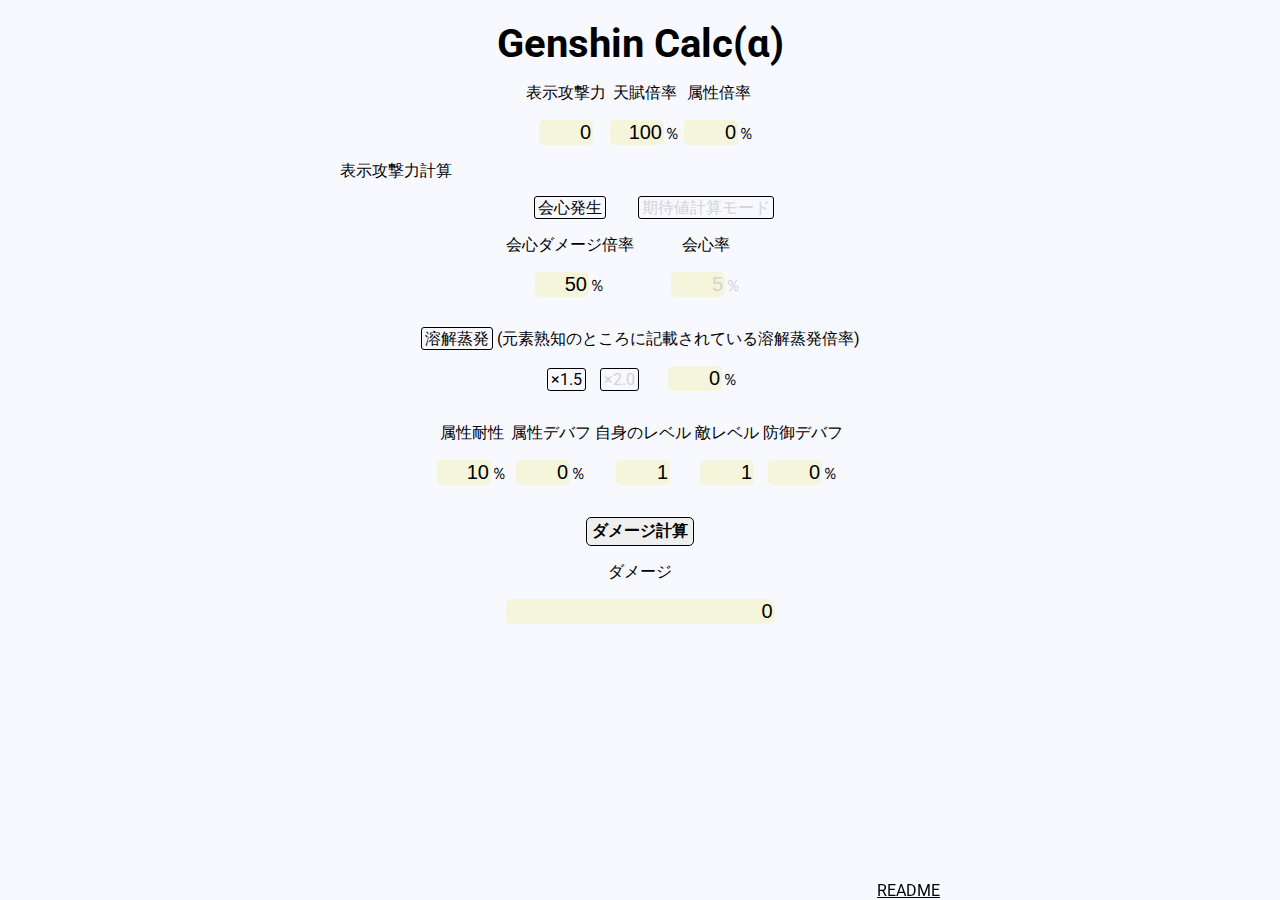
==== docs/index.html @ 56619ca8 "move docs" ====
<!DOCTYPE html>
<html lang="ja">
<head>
    <meta charset="UTF-8">
    <meta name="viewport" content="width=device-width, initial-scale=1.0">
    <link rel="preconnect" href="https://fonts.gstatic.com">
    <link href="https://fonts.googleapis.com/css2?family=Roboto:wght@100;300;400;700;900&display=swap" rel="stylesheet">
    <link rel="stylesheet" href="stylesheet.css">
    <title>GenshinCalc</title>
</head>
<body>
    <header>
        Genshin Calc(α)
    </header>
    <form action="">
            
        <div class="inputs main">
            <div class = "input">
                <p><label for="displayATK">表示攻撃力</label></p>
                <p><input type="number" id="displayATK" value="0"></p>
            </div>
            <div class="input">
                <p><label for="skillRate">天賦倍率</label></p>
                <p><input type="number" id="skillRate" value="100">％</p>
            </div>
            <div class="input">
                <p><label for="elementalRate">属性倍率</label></p>
                <p><input type="number" id="elementalRate" value="0">％</p>
            </div>
        </div>

        <details>
            <summary>表示攻撃力計算</summary>
            <div class="inputs base">
                <div class="input">
                    <p><label for="baseATK">基礎攻撃力</label></p>
                    <p><input type="number" id="baseATK" value="0"></p>
                </div>
                <p class="input"><br></p>
                <div class="input">
                    <p><label for="ATKrate">攻撃力倍率</label></p>
                    <p><input type="number" id="ATKrate" value="0">%</p>
                </div>
                <p class="input"><br></p>
                <div class="input">
                    <p><label for="ATKvalue">攻撃力固定値</label></p>
                    <p><input type="number" id="ATKvalue" value="0"></p>
                </div>
                <p><button id="displayCalc" type="button">表示攻撃力計算</button></p>
            </div>
        </details>
             

        <div class="inputs main">
            <div class="input">
                <p><label for="crit" id="critLabel">会心発生</label>
                    <input type="checkbox" name="" id="crit" checked></p>
                    <p><label for="critDmgRate">会心ダメージ倍率</label></p>
                <p><input type="number" id="critDmgRate" value="50">％</p>
            </div>
            <div class="input">
                <p><label for="mean" id="meanLabel">期待値計算モード</label>
                    <input type="checkbox" name="" id="mean"></p>
                    <p><label for="critRate">会心率</label></p>
                <p><input type="number" id="critRate" value="5">％</p>
            </div>
        </div>

        <div class="inputs main">
            <div class="input">
                <p><label for="VapoMelt" id="VMLabel">溶解蒸発</label>
                    (元素熟知のところに記載されている溶解蒸発倍率)
                    <input type="checkbox" name="" id="VapoMelt" checked>
                    </p>
                <p>
                    <label id="rate15"><input type="radio" name="VM" checked value="1.5">×1.5</label>
                    <label id="rate20"><input type="radio" name="VM" value="2.0" >×2.0</label>
                    <input type="number" id="VapoMeltRate" value="0">％</p>
            </div>
        </div>

        <div class="inputs main">
            <div class="input">
                <p><label for="resistance">属性耐性</label></p>
                <p><input type="number" id="resistance" value="10">％</p>
            </div>
            <div class="input">
                <p><label for="resDebuff">属性デバフ</label></p>
                <p><input type="number" id="resDebuff" value="0">％</p>
            </div>
            <div class="input">
                <p><label for="level">自身のレベル</label></p>
                <p><input type="number" id="level" value="1"></p>
            </div>
            <div class="input">
                <p><label for="enemyLv">敵レベル</label></p>
                <p><input type="number" id="enemyLv" value="1"></p>
            </div>

            <div class="input">
                <p><label for="defDebuff">防御デバフ</label></p>
                <p><input type="number" id="defDebuff" value="0">％</p>
            </div>
            
            <p><button id="dmgCalc" type="button">ダメージ計算</button></p>
        </div>

        <div class="inputs">
            <div>
                <p><label for="damage" id="damageLabel">ダメージ</label></p>
                <p><input type="number" id="damage" value="0"></p>
            </div>
        </div>
        
    </form>

    <footer>
       <a class="footerContents" href=" https://github.com/Tkg-tamagohan/GI_Calc/blob/master/README.md">README</a>
    </footer>
    <script src="https://ajax.googleapis.com/ajax/libs/jquery/3.4.1/jquery.min.js"></script>
    <script type="text/javascript" src="calc.js"></script>
</body>
</html>
---- docs/stylesheet.css ----
input[type="number"]::-webkit-outer-spin-button,
input[type="number"]::-webkit-inner-spin-button {
    -webkit-appearance: none;
    margin: 0;
}

a:link, a:visited, a:hover, a:active {
    color: black;

}

body {
    width: 600px;
    background-color: ghostwhite;
    margin: 0 auto;
    color: black;
    -webkit-user-select: none;
	   -moz-user-select: none;
	    -ms-user-select: none;
            user-select: none;
            font-family: 'Roboto','Meiryo', sans-serif;
    height: 100%;
}

header {
    text-align: center;
    width: 100%;
    padding-top: 20px;
    font-size: 40px;
    font-weight: bold;
    
}

footer {
    
    width: 600px;
    bottom: 0;
    position: fixed;
    text-align: right;
    
    height: auto;
}

summary {
    text-align: left;
    display: inline-block;
    
    cursor: pointer;
}

input {
    font-size: 20px;
    width: 50px;
    text-align: right;
    border: none;
    border-radius: 5px;
    background-color: beige;
    color: black;
}

button {
    padding: 3px;
    border-radius: 5px;
    border: 1px solid #000;
    font-weight: bold;
}

.input {
    text-align: center;
    display: inline-block;
    vertical-align: middle;
}

.inputs {
    text-align: center;
    margin: 0;
}



#critLabel, #VMLabel, #meanLabel {
    border-radius: 3px;
    cursor: pointer;
    border: 1px  solid black;
    padding: 1px 3px;
}

#crit, #VapoMelt,#mean {
    display: none;
}

#critRate, #meanLabel {
    color: lightgray;
}

#VapoMeltRate {
    margin-left: 20px;
}

#rate20, #rate15 {
    border: black solid 1px;
    padding: 1px 3px;
    border-radius: 3px;
    margin: auto 5px;
}

input[type="radio"] {
    width: auto;
    display: none;
}

#damage {
    width: auto;
}

#dmgCalc {
    font-size: 16px;
    padding: 3px 5px;
}
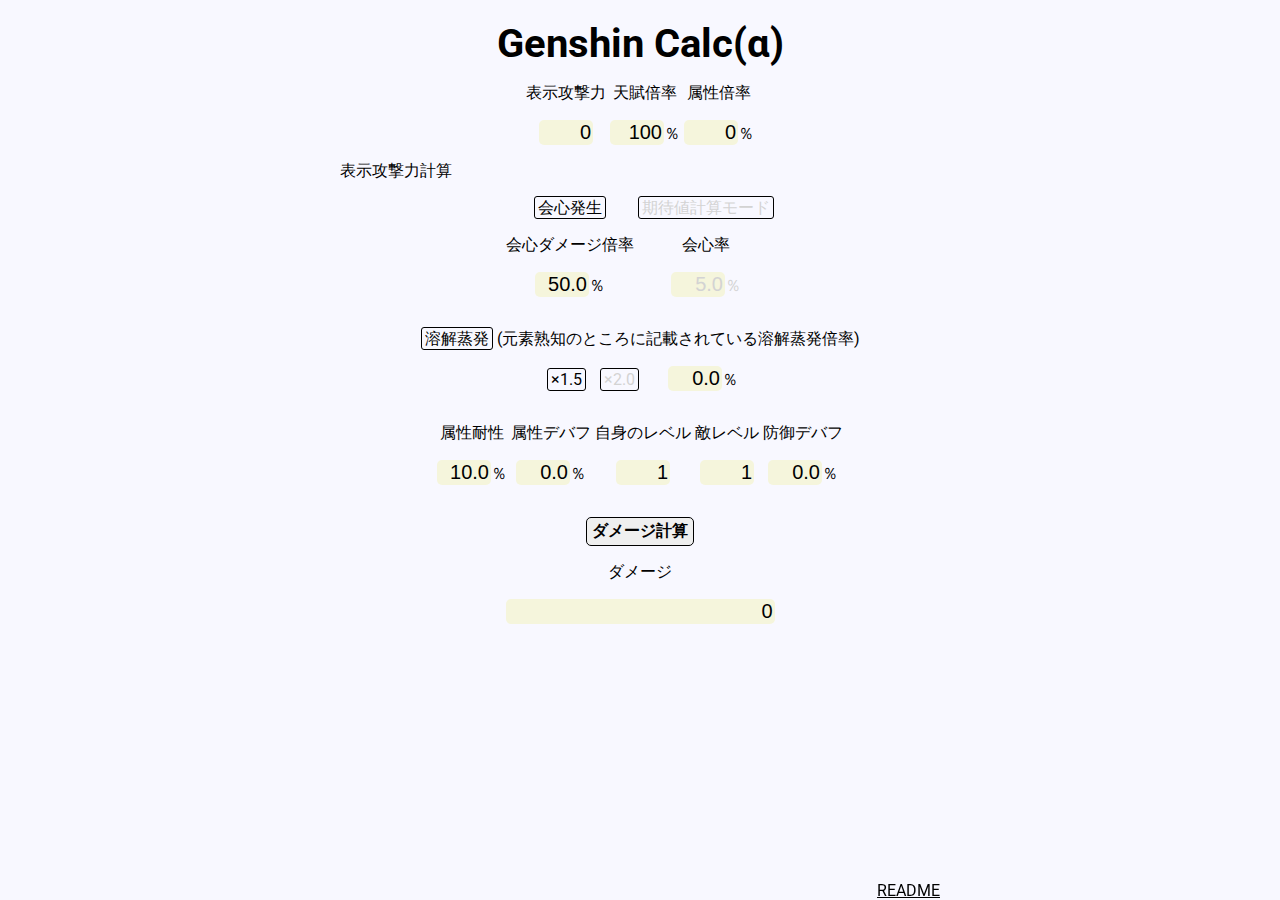
==== commit 2368e31f: "0.3" ====
--- a/docs/index.html
+++ b/docs/index.html
@@ -39,12 +39,12 @@
                 <p class="input"><br></p>
                 <div class="input">
                     <p><label for="ATKrate">攻撃力倍率</label></p>
-                    <p><input type="number" id="ATKrate" value="0">%</p>
+                    <p><input type="number" id="ATKrate" value="0.0">%</p>
                 </div>
                 <p class="input"><br></p>
                 <div class="input">
                     <p><label for="ATKvalue">攻撃力固定値</label></p>
-                    <p><input type="number" id="ATKvalue" value="0"></p>
+                    <p><input type="number" id="ATKvalue" value="0.0"></p>
                 </div>
                 <p><button id="displayCalc" type="button">表示攻撃力計算</button></p>
             </div>
@@ -56,13 +56,13 @@
                 <p><label for="crit" id="critLabel">会心発生</label>
                     <input type="checkbox" name="" id="crit" checked></p>
                     <p><label for="critDmgRate">会心ダメージ倍率</label></p>
-                <p><input type="number" id="critDmgRate" value="50">％</p>
+                <p><input type="number" id="critDmgRate" value="50.0">％</p>
             </div>
             <div class="input">
                 <p><label for="mean" id="meanLabel">期待値計算モード</label>
                     <input type="checkbox" name="" id="mean"></p>
                     <p><label for="critRate">会心率</label></p>
-                <p><input type="number" id="critRate" value="5">％</p>
+                <p><input type="number" id="critRate" value="5.0">％</p>
             </div>
         </div>
 
@@ -75,18 +75,18 @@
                 <p>
                     <label id="rate15"><input type="radio" name="VM" checked value="1.5">×1.5</label>
                     <label id="rate20"><input type="radio" name="VM" value="2.0" >×2.0</label>
-                    <input type="number" id="VapoMeltRate" value="0">％</p>
+                    <input type="number" id="VapoMeltRate" value="0.0">％</p>
             </div>
         </div>
 
         <div class="inputs main">
             <div class="input">
                 <p><label for="resistance">属性耐性</label></p>
-                <p><input type="number" id="resistance" value="10">％</p>
+                <p><input type="number" id="resistance" value="10.0">％</p>
             </div>
             <div class="input">
                 <p><label for="resDebuff">属性デバフ</label></p>
-                <p><input type="number" id="resDebuff" value="0">％</p>
+                <p><input type="number" id="resDebuff" value="0.0">％</p>
             </div>
             <div class="input">
                 <p><label for="level">自身のレベル</label></p>
@@ -99,7 +99,7 @@
 
             <div class="input">
                 <p><label for="defDebuff">防御デバフ</label></p>
-                <p><input type="number" id="defDebuff" value="0">％</p>
+                <p><input type="number" id="defDebuff" value="0.0">％</p>
             </div>
             
             <p><button id="dmgCalc" type="button">ダメージ計算</button></p>
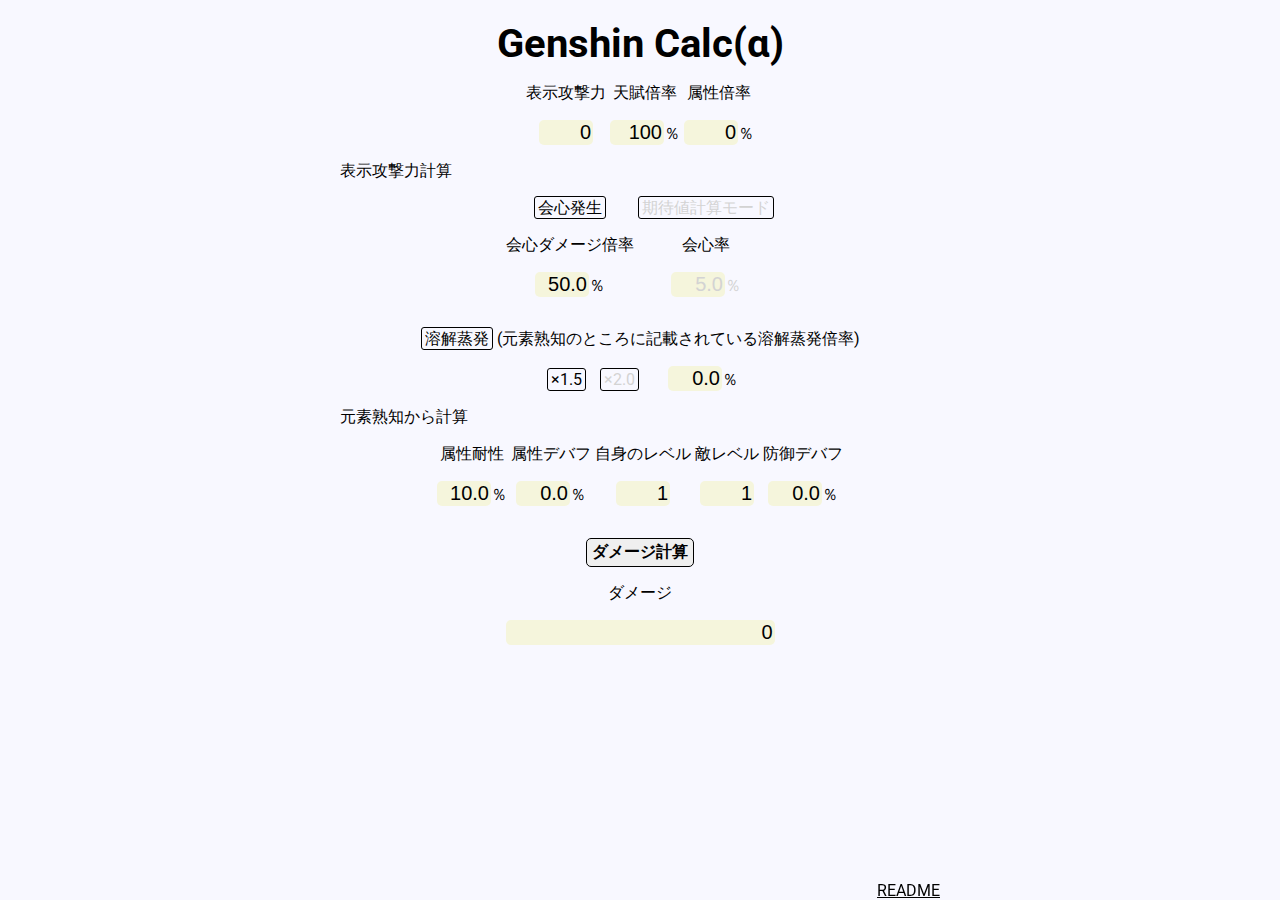
==== commit 8a643f3e: "EMCalc" ====
--- a/docs/index.html
+++ b/docs/index.html
@@ -78,6 +78,26 @@
                     <input type="number" id="VapoMeltRate" value="0.0">％</p>
             </div>
         </div>
+        <details>
+            <summary>元素熟知から計算</summary>
+            <div class="inputs base">
+                <div class="input">
+                    <p><label for="elementalMastery">元素熟知</label></p>
+                    <p><input type="number" id="elementalMastery" value="0"></p>
+                </div>
+                <p class="input"><br></p>
+                <div class="input">
+                    <p><label for="VMDisplay">蒸発・溶解</label></p>
+                    <p>+<input type="number" id="VMDisplay" value="0.0">%</p>
+                </div>
+                <p class="input"><br></p>
+                <div class="input">
+                    <p><label for="EMDisplay">その他</label></p>
+                    <p>+<input type="number" id="EMDisplay" value="0.0">%</p>
+                </div>
+                <p><button id="EMCalc" type="button">倍率計算</button></p>
+            </div>
+        </details>
 
         <div class="inputs main">
             <div class="input">
